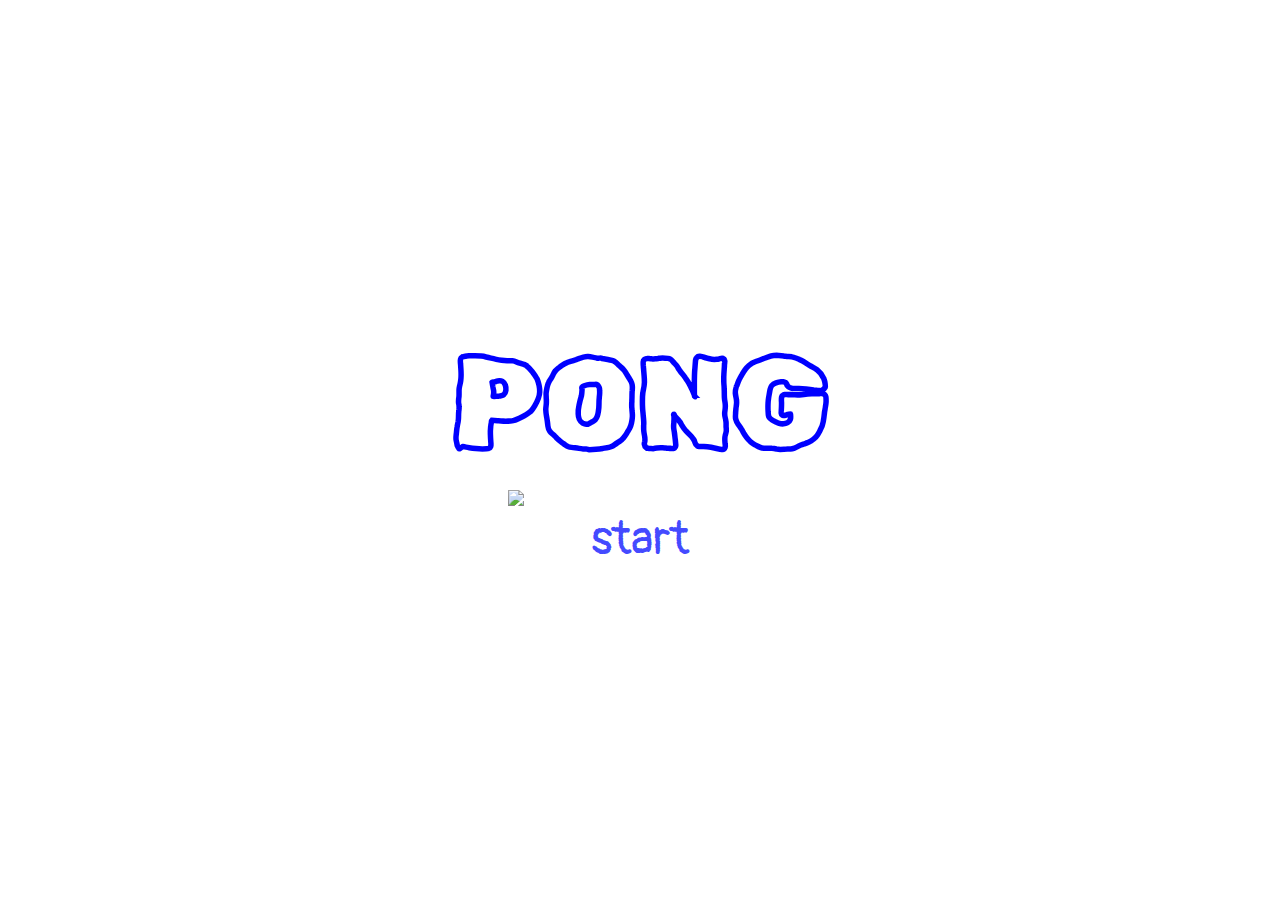
==== apps/frontend/static/index.html @ 11c60d5d "jikang2: front update" ====
<!DOCTYPE html>
<html>
	<head>
		<meta charset="UTF-8">
		<meta name="viewport" content="width=device-width, initial-scale=1.0">
		<link rel="stylesheet" href="https://cdnjs.cloudflare.com/ajax/libs/normalize/8.0.1/normalize.min.css" integrity="sha512-NhSC1YmyruXifcj/KFRWoC561YpHpc5Jtzgvbuzx5VozKpWvQ+4nXhPdFgmx8xqexRcpAglTj9sIBWINXa8x5w==" crossorigin="anonymous" referrerpolicy="no-referrer" />
		<link rel="stylesheet" href="css/styles.css">
		<link rel="icon" href="./assets/favicon-96x96.png">
		<title>PONG</title>
		<link rel="preconnect" href="https://fonts.googleapis.com">
		<link rel="preconnect" href="https://fonts.gstatic.com" crossorigin>
		<link href="https://fonts.googleapis.com/css2?family=Kirang+Haerang&family=Pangolin&family=Rubik+Scribble&display=swap" rel="stylesheet">
	</head>
	<body>
		<div id="app">
			<div id="left-side"></div>
			<div id="center">
				<div id="top"></div>
				<div id="main">
					<!--  -->
				</div>
				<div id="bottom"></div>
			</div>
			<div id="right-side"></div>
			<div id="above"></div>
		</div>
		<script type="module" src="./index.js"></script>
</body>
</html>
---- apps/frontend/static/css/styles.css ----
@import "reset.css";

.rubik-scribble-regular {
	font-family: "Rubik Scribble", system-ui;
	font-weight: 400;
	font-style: normal;
}

.pangolin-regular {
	font-family: "Pangolin", cursive;
	font-weight: 400;
	font-style: normal;
}

.kirang-haerang-regular {
	font-family: "Kirang Haerang", system-ui;
	font-weight: 400;
	font-style: normal;
  }

body {
	display: flex;
	flex-direction: column;
	justify-content: center;
	align-items: center;
	height: 100vh;
	font-family: "Pangolin", "Kirang Haerang", cursive;
}

#app {
	display: flex;
	flex-direction: row;
}

#left-side {
	width: 20vw;
	height: 100vh;
	display: flex;
	flex-direction: column;
	flex-wrap: wrap;
	justify-content: space-between;
	align-items: flex-start;
}

#left-side * {
	margin-left: 15px;
}

#left-side > :first-child {
	margin-top: 15px;
}

#left-side > :last-child {
	margin-bottom: 15px;
}

#center {
	width: 60vw;
	height: 100vh;
	/*background-color: rgb(170, 170, 170);*/
	display: flex;
	flex-direction: column;
}

#right-side {
	width: 20vw;
	height: 100vh;
	display: flex;
	flex-direction: column;
	justify-content: space-between;
	align-items: flex-end;
}

#right-side * {
	margin-right: 15px;
}

#right-side > :first-child {
	margin-top: 15px;
}

#right-side > :last-child {
	margin-bottom: 15px;
}

#top {
	width: inherit;
	height: 12vh;
	display: flex;
	flex-direction: row;
	justify-content: space-between;
	align-items: center;
	font-size: 36px;
	color: #7777FF;
}

#main {
	height: 76vh;
	display: flex;
	flex-direction: column;
	align-items: center;
	justify-content: center;
}

#bottom {
	width: inherit;
	height: 12vh;
	display: flex;
	flex-direction: row;
	justify-content: space-around;
	align-items: center;
	font-size: 48px;
	color: blue;
}

#above {
	display: none;
	width: 100vw;
	height: 100vh;
}

#above.above-on {
	display: flex;
	position: absolute;
	z-index: 999;
	background-color: #FFFFFF;
}

.match-1vs1 {
	width: 50vw;
	display: flex;
	flex-direction: column;
	justify-content: center;
	align-items: center;
	box-shadow: 5px 5px 10px rgba(0, 0, 0, 0.035);
	font-size: 48px;
	color: #9999FF;
}

.match-1vs1 .waiting {
	background-color: #ccccff;
}

.match-1vs1 span {
	padding-top: 20px;
}

.logo-big {
	font-size: 128px;
	font-family: "Rubik Scribble", system-ui;
	font-weight: 600;
	color: blue;
}

.m-button {
	display: flex;
	justify-content: center;
	align-items: center;
	position: relative;
	margin-top: 10px;
	cursor: pointer;
	width: 265px;
	height: 98px;
}

.m-button img {
	position: absolute;
	top: 0px;
	left: 0px;
	z-index: -1;
}

.m-button span {
	/*position: absolute;*/
	/*top: 35px;*/
	/*z-index: -1;*/
	color: #444AFF;
	font-size: 48px;
	text-align: center;
}

.m-button:hover span {
	color: #EEEEFF;
	/*transition: ease-in-out 0.1s;*/
}

.m-button#multi img{
	transform: rotate(180deg);
}

.m-button#tournament span{
	font-size: 40px;
}

.text-xlarge-48 {
	font-size: 48px;
	color: blue;
}

.t-button {
	font-size: 48px;
	color: #9999FF;
	cursor: pointer;
}

.t-button:hover {
	color: #7777FF;
}

#form-join {
	display: flex;
	flex-direction: column;
	justify-content: center;
	width: 50vw;
	align-items: center;
}

#form-join button {
	background: none;
}

.type-info {
	border: none;
	border-bottom: 1.5px solid #9999FF;
	font-size: 40px;
	text-align: center;
	/*width: 50%;*/
	padding-top: 25px;
	caret-color: #9999FF;
}

.type-info::placeholder {
	font-size: 36px;
	color: #9999FF;
	text-align: center;
}

.type-nickname {
	border: none;
	border-bottom: 2px solid #9999FF;
	font-size: 48px;
	text-align: center;
	width: 50%;
	padding-top: 50px;
	caret-color: #9999FF;
}

.type-nickname::placeholder {
	font-size: 36px;
	color: #9999FF;
	text-align: center;
}

#setNick {
	cursor: pointer;
	padding-top: 25px;
}

.image-profile-large {
	width: 250px;
	height: 250px;
	margin-top: 25px;
	border-radius: 70%;
	overflow: hidden;
}

.image-profile-small {
	width: 64px;
	height: 64px;
	/*margin-top: 25px;*/
	border-radius: 70%;
	overflow: hidden;
}

.image-profile-middle {
	width: 180px;
	height: 180px;
	/*margin-top: 25px;*/
	border-radius: 70%;
	overflow: hidden;
}

.image-profile-large img,
.image-profile-middle img,
.image-profile-small img {
	width: 100%;
	height: 100%;
	object-fit: cover;
}

#setImage {
	display: flex;
	justify-content: space-between;
	width: 250px;
}

#chooseFile {
	visibility: hidden;
}

.p-button-current {
	border-radius: 50px;
	border: 4px solid #ccccff;
}

.p-button-user {
	border-radius: 50px;
	background-color: #EEEEFF;
	color: #7777FF;
}

.p-button-chat {
	width: 280px;
	height: 80px;
	display: flex;
	justify-content: flex-start;
	align-items: center;
	border-radius: 50px;
	border: 4px solid #ccccff;
	font-size: 36px;
}

.p-button-chat img{
	margin-left: 20px;
}

.p-button-chat span{
	margin-left: 50px;
}

#left-side.ingame,
#right-side.ingame {
	align-content: center;
	justify-content: center;
}

#left-side.ingame *,
#right-side.ingame * {
	margin: 0;
}

#left-side.ingame div,
#right-side.ingame div {
	width: 20vw;
	height: 76vh;
	background-color: #ccccff;
	display: flex;
	justify-content: flex-end;
	align-items: center;
}

#right-side.ingame div img {
	padding: 20px;
	cursor: pointer;
}

#main.ingame {
	background-color: #9999FF;
}

.user-profile-1p,
.user-profile-2p {
	display: flex;
	flex-direction: row;
	align-items: center;
}

.user-profile-1p span,
.user-profile-2p span {
	padding: 10px;
}

.result-1vs1 {
	width: 100vw;
	height: 100vh;
	display: flex;
	flex-direction: column;
	justify-content: center;
	align-items: center;
	font-size: 64px;
	color: blue;
}

.result-1vs1 span:nth-of-type(2) {
	font-size: 48px;
	color: black;
	padding: 20px;
}
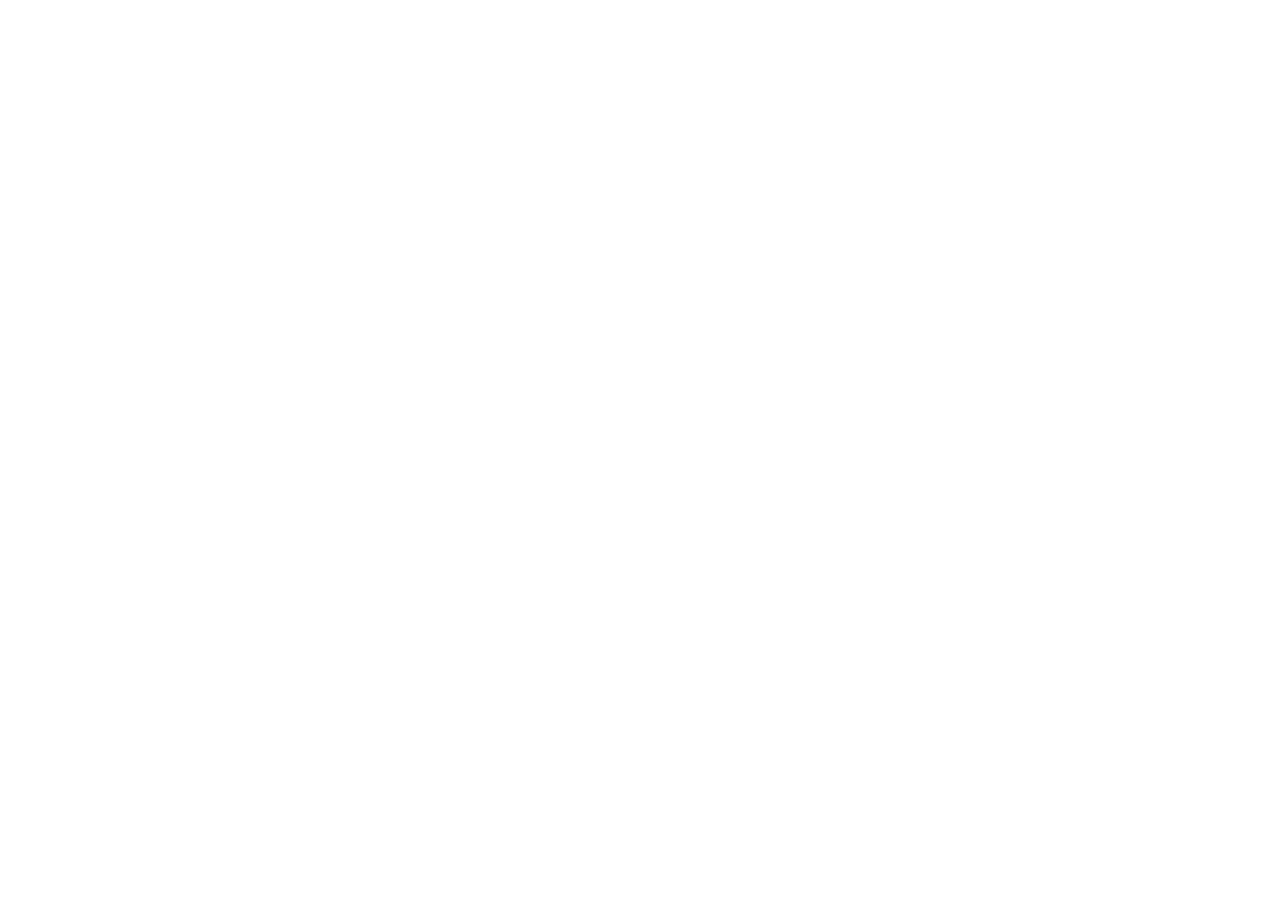
==== commit 82da3c9b: "fix little about path" ====
--- a/apps/frontend/static/index.html
+++ b/apps/frontend/static/index.html
@@ -4,8 +4,8 @@
 		<meta charset="UTF-8">
 		<meta name="viewport" content="width=device-width, initial-scale=1.0">
 		<link rel="stylesheet" href="https://cdnjs.cloudflare.com/ajax/libs/normalize/8.0.1/normalize.min.css" integrity="sha512-NhSC1YmyruXifcj/KFRWoC561YpHpc5Jtzgvbuzx5VozKpWvQ+4nXhPdFgmx8xqexRcpAglTj9sIBWINXa8x5w==" crossorigin="anonymous" referrerpolicy="no-referrer" />
-		<link rel="stylesheet" href="css/styles.css">
-		<link rel="icon" href="./assets/favicon-96x96.png">
+		<link rel="stylesheet" href="/css/styles.css">
+		<link rel="icon" href="/assets/favicon-96x96.png">
 		<title>PONG</title>
 		<link rel="preconnect" href="https://fonts.googleapis.com">
 		<link rel="preconnect" href="https://fonts.gstatic.com" crossorigin>
@@ -24,6 +24,6 @@
 			<div id="right-side"></div>
 			<div id="above"></div>
 		</div>
-		<script type="module" src="./index.js"></script>
+		<script type="module" src="/index.js"></script>
 </body>
 </html>
